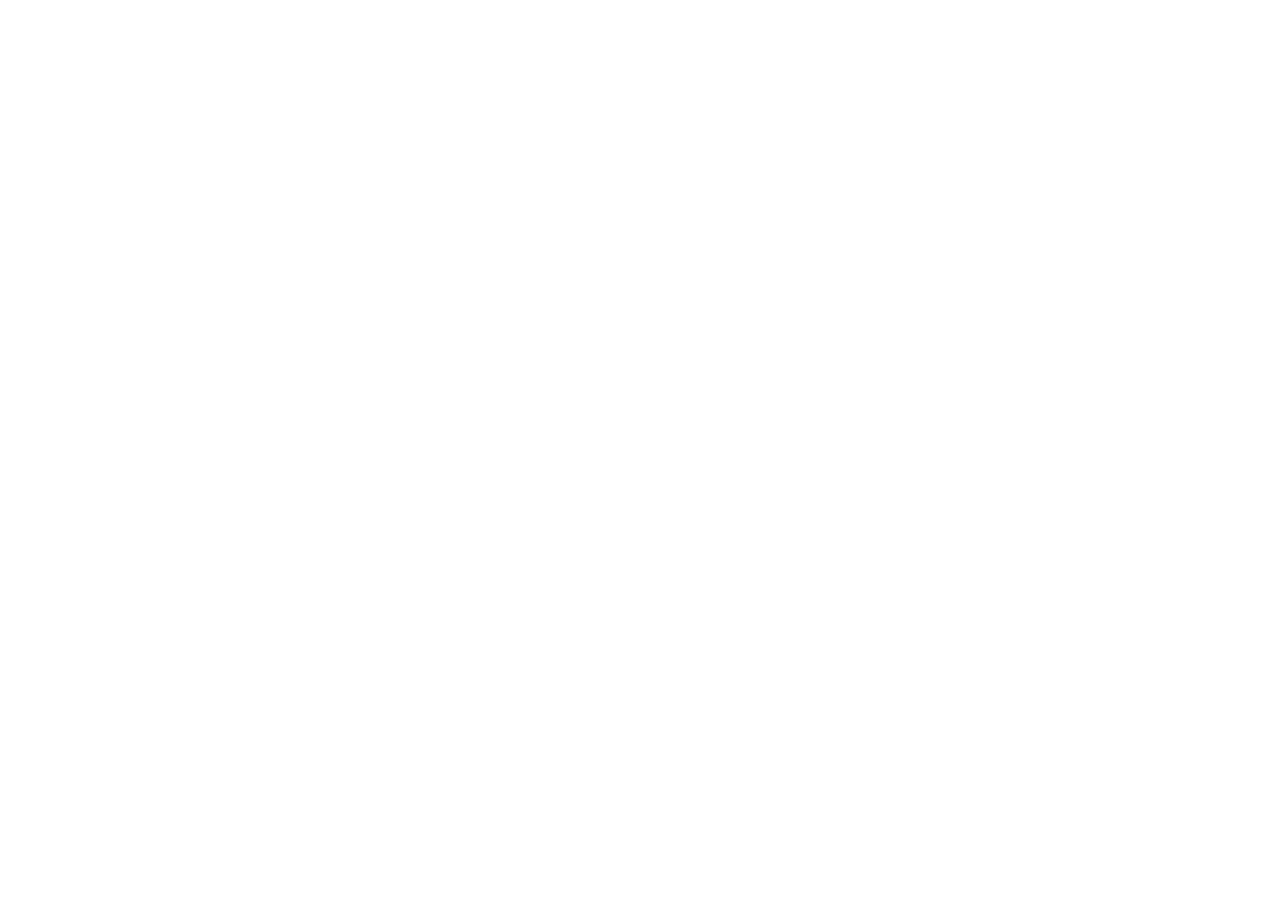
==== index.html @ 8a0b9c5c "Create index.html" ====
<!DOCTYPE html>
<html lang="en-ca">
<head>
  <meta charset="utf-8">
  <title></title>
  <meta name="viewport" content="width=device-width,initial-scale=1">
  <link href="css/main.css" rel="stylesheet">
</head>
<main>
  <header>
  </header>
  <body>
  </body>
  <footer>
  </footer>
</main>
</html>
---- css/main.css ----
html {
  box-sizing: border-box;
}

*, *::before, *::after {
  box-sizing: inherit;
}
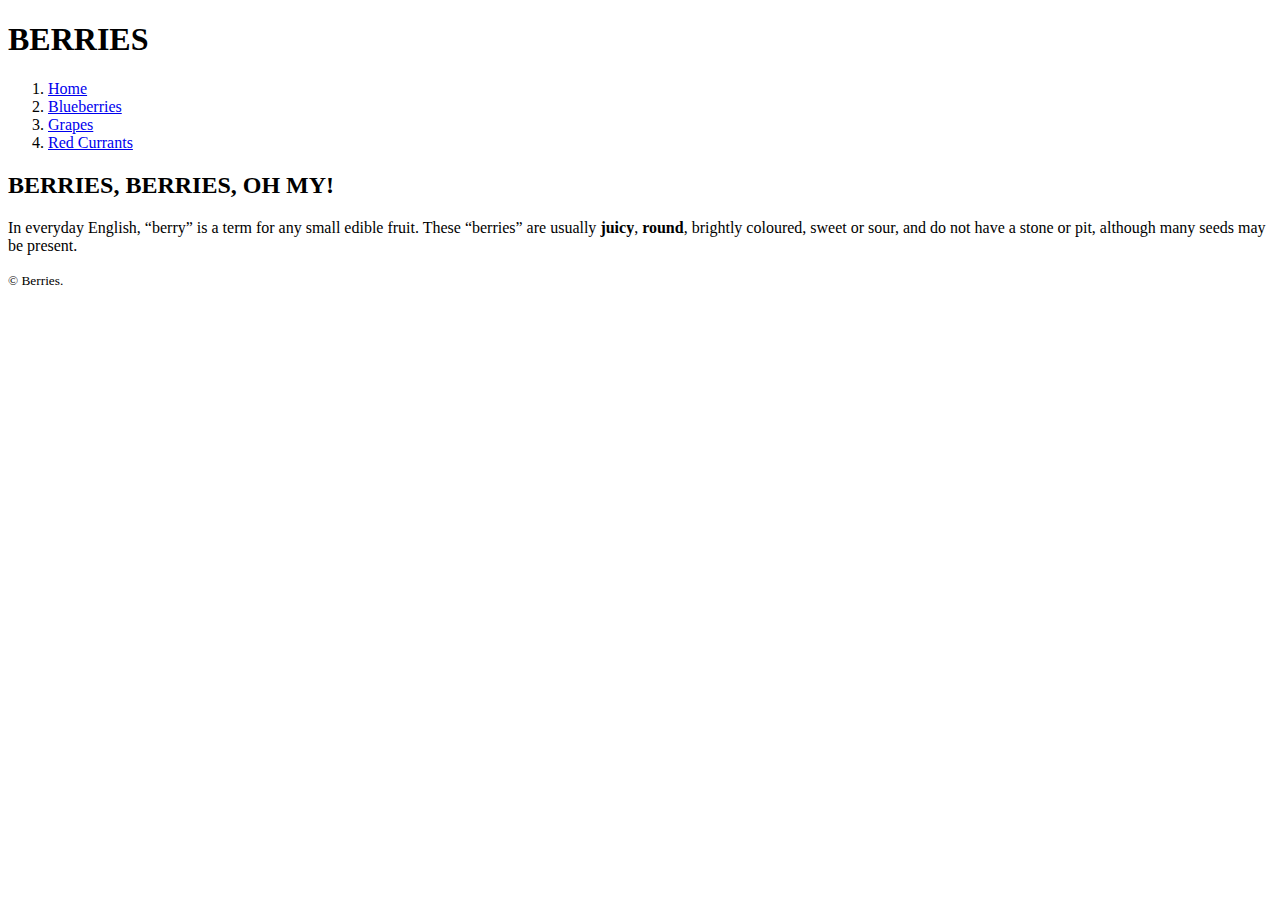
==== commit b85bc6af: "Create links to pages" ====
--- a/index.html
+++ b/index.html
@@ -5,13 +5,26 @@
   <title></title>
   <meta name="viewport" content="width=device-width,initial-scale=1">
   <link href="css/main.css" rel="stylesheet">
+  <link href="https://fonts.googleapis.com/css?family=Sigmar+One&display=swap" rel="stylesheet">
 </head>
 <main>
   <header>
+    <h1>BERRIES</h1>
+    <nav>
+      <ol>
+        <li><a href="index.html">Home</a></li>
+        <li><a href="blueberries.html">Blueberries</a></li>
+        <li><a href="grapes.html">Grapes</a></li>
+        <li><a href="red-currants.html">Red Currants</a></li>
+      </ol>
+    </nav>
   </header>
   <body>
+    <h2>BERRIES, BERRIES, OH MY!</h2>
+    <p>In everyday English, “berry” is a term for any small edible fruit. These “berries” are usually <b>juicy</b>, <b>round</b>, brightly coloured, sweet or sour, and do not have a stone or pit, although many seeds may be present.</p>
   </body>
   <footer>
+    <small>© Berries.</small>
   </footer>
 </main>
 </html>
--- a/css/main.css
+++ b/css/main.css
@@ -1,5 +1,8 @@
 html {
   box-sizing: border-box;
+  font-family: "Sigmar One", cursive;
+  font-family: Georgia, serif;
+
 }
 
 *, *::before, *::after {
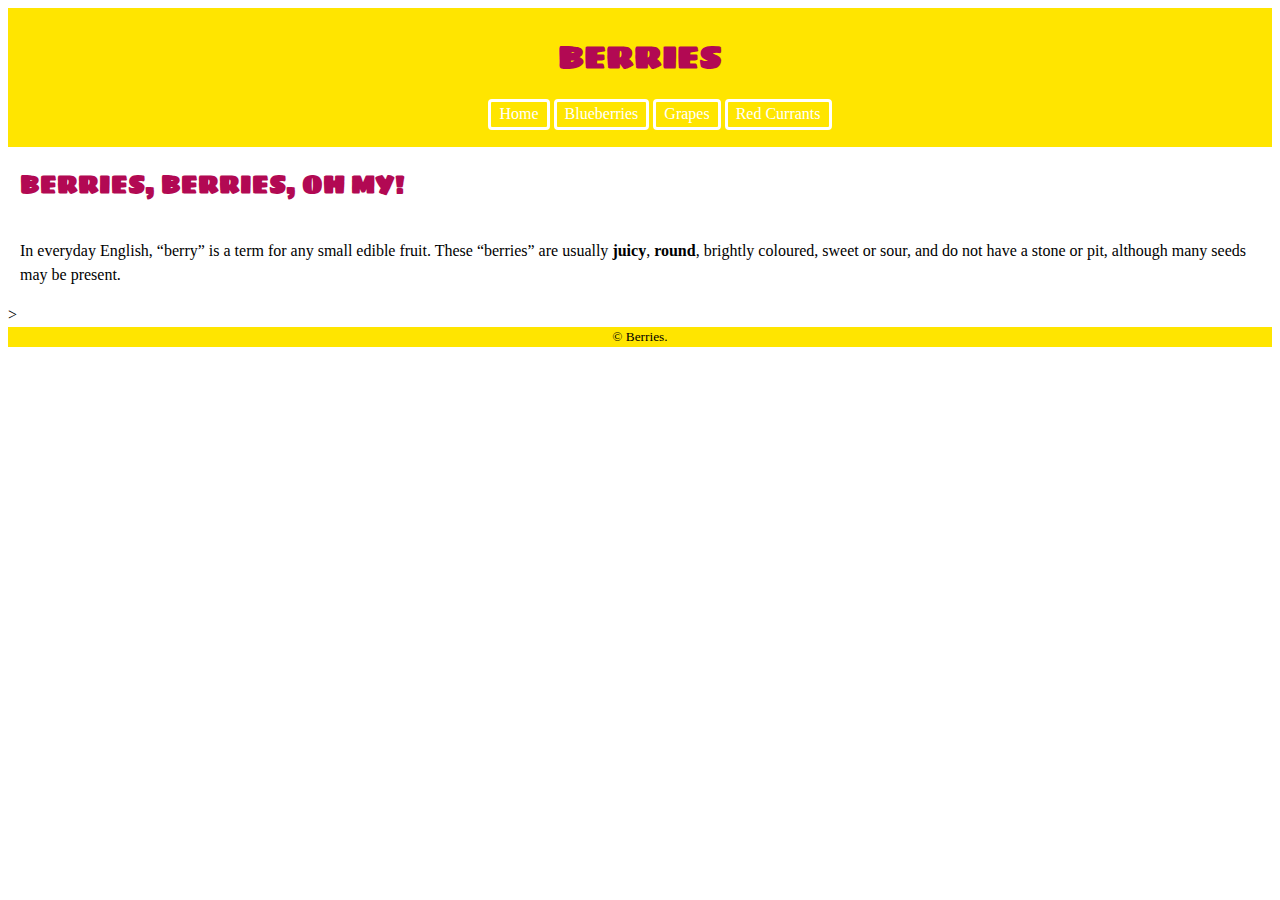
==== commit fa176d5d: "Create main CSS" ====
--- a/index.html
+++ b/index.html
@@ -19,10 +19,10 @@
       </ol>
     </nav>
   </header>
-  <body>
+  <article class="berries">
     <h2>BERRIES, BERRIES, OH MY!</h2>
     <p>In everyday English, “berry” is a term for any small edible fruit. These “berries” are usually <b>juicy</b>, <b>round</b>, brightly coloured, sweet or sour, and do not have a stone or pit, although many seeds may be present.</p>
-  </body>
+  </article>>
   <footer>
     <small>© Berries.</small>
   </footer>
--- a/css/main.css
+++ b/css/main.css
@@ -1,10 +1,65 @@
 html {
   box-sizing: border-box;
-  font-family: "Sigmar One", cursive;
   font-family: Georgia, serif;
-
+  line-height: 1.5;
 }
 
 *, *::before, *::after {
   box-sizing: inherit;
 }
+
+header {
+  background: #ffe500;
+  padding:.2em .5em .3em;
+}
+
+h1, h2 {
+  font-family: "Sigmar One", cursive;
+  color: #b20953;
+}
+
+h1 {
+  display: block;
+  text-align: center;
+}
+
+h2 {
+  display: inline-block;
+  text-align: left;
+}
+
+nav {
+  text-align: center;
+}
+
+nav li {
+  display: inline-block;
+  list-style-type: none;
+}
+
+nav a {
+  text-decoration: none;
+  border: 3px solid;
+  font-family: Georgia, serif;
+  color: #fff;
+  border-radius: 4px;
+  padding: .2em .5em .3em;
+}
+
+article {
+  padding: 0 .75em;
+  display: inline-block;
+}
+
+img {
+margin: .3em;
+}
+
+footer {
+  background: #ffe500;
+}
+
+small {
+  display: block;
+  text-align: center;
+}
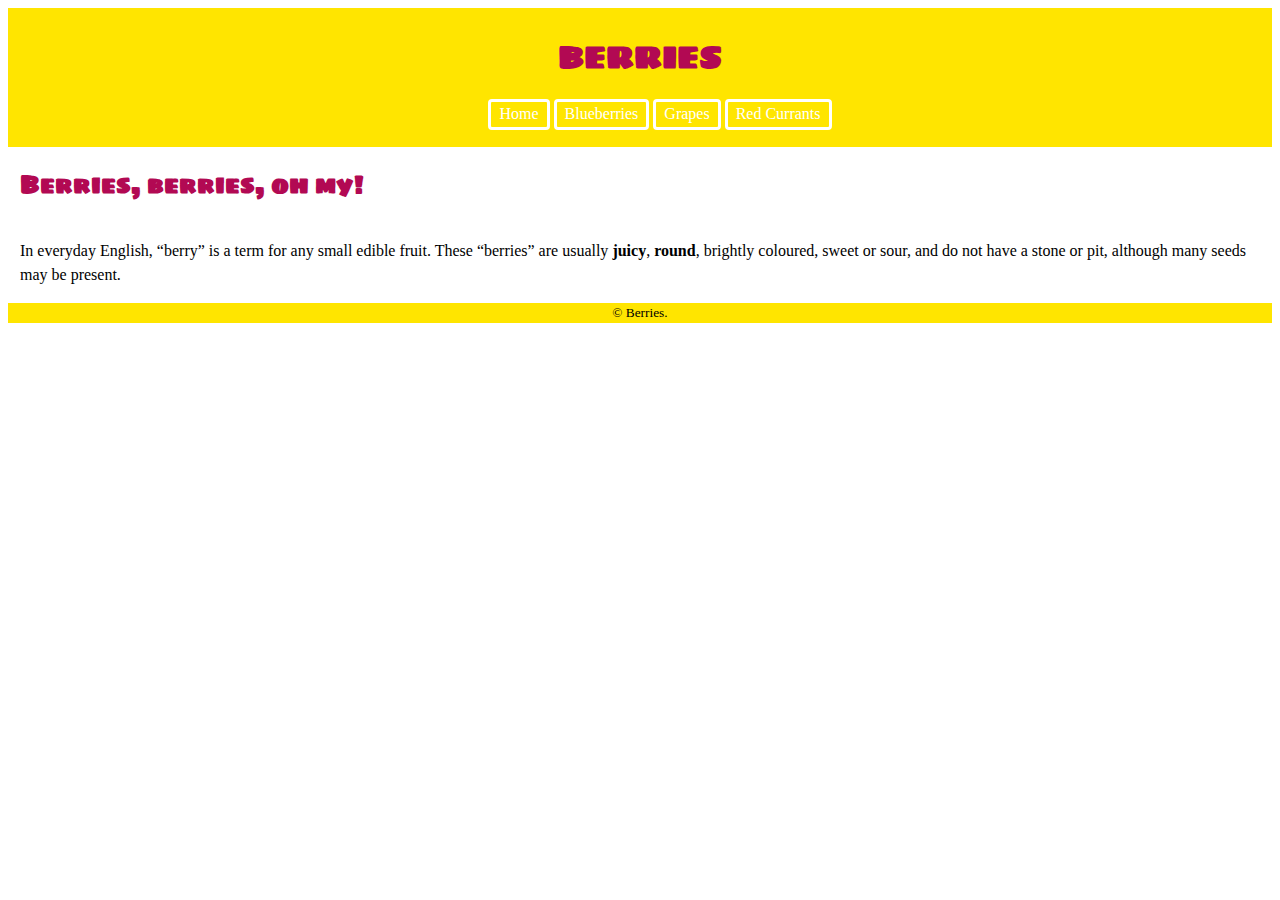
==== commit eec555e6: "Add CSS" ====
--- a/index.html
+++ b/index.html
@@ -2,7 +2,7 @@
 <html lang="en-ca">
 <head>
   <meta charset="utf-8">
-  <title></title>
+  <title>Berries</title>
   <meta name="viewport" content="width=device-width,initial-scale=1">
   <link href="css/main.css" rel="stylesheet">
   <link href="https://fonts.googleapis.com/css?family=Sigmar+One&display=swap" rel="stylesheet">
@@ -19,12 +19,14 @@
       </ol>
     </nav>
   </header>
-  <article class="berries">
-    <h2>BERRIES, BERRIES, OH MY!</h2>
-    <p>In everyday English, “berry” is a term for any small edible fruit. These “berries” are usually <b>juicy</b>, <b>round</b>, brightly coloured, sweet or sour, and do not have a stone or pit, although many seeds may be present.</p>
-  </article>>
-  <footer>
-    <small>© Berries.</small>
-  </footer>
+  <body>
+    <article class="berries">
+      <h2>Berries, berries, oh my!</h2>
+      <p>In everyday English, “berry” is a term for any small edible fruit. These “berries” are usually <b>juicy</b>, <b>round</b>, brightly coloured, sweet or sour, and do not have a stone or pit, although many seeds may be present.</p>
+    </article>
+  </body>
+<footer>
+  <small>© Berries.</small>
+</footer>
 </main>
 </html>
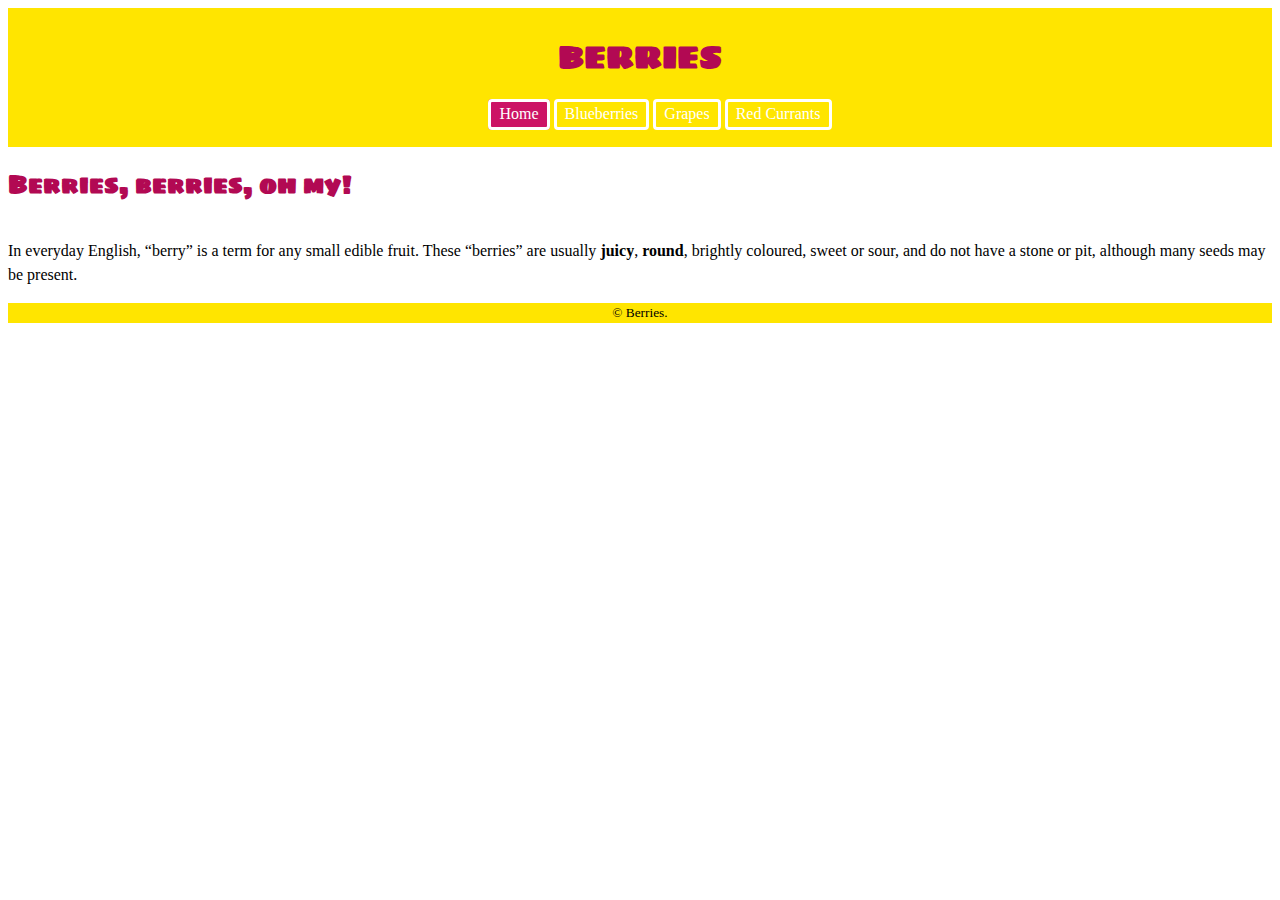
==== commit fdf9eb44: "Update all HTML" ====
--- a/index.html
+++ b/index.html
@@ -7,26 +7,24 @@
   <link href="css/main.css" rel="stylesheet">
   <link href="https://fonts.googleapis.com/css?family=Sigmar+One&display=swap" rel="stylesheet">
 </head>
-<main>
+<body>
   <header>
     <h1>BERRIES</h1>
     <nav>
       <ol>
-        <li><a href="index.html">Home</a></li>
+        <li><a class="current" href="index.html">Home</a></li>
         <li><a href="blueberries.html">Blueberries</a></li>
         <li><a href="grapes.html">Grapes</a></li>
         <li><a href="red-currants.html">Red Currants</a></li>
       </ol>
     </nav>
   </header>
-  <body>
-    <article class="berries">
-      <h2>Berries, berries, oh my!</h2>
-      <p>In everyday English, “berry” is a term for any small edible fruit. These “berries” are usually <b>juicy</b>, <b>round</b>, brightly coloured, sweet or sour, and do not have a stone or pit, although many seeds may be present.</p>
-    </article>
-  </body>
-<footer>
-  <small>© Berries.</small>
-</footer>
-</main>
+  <main class="berries">
+    <h2>Berries, berries, oh my!</h2>
+    <p>In everyday English, “berry” is a term for any small edible fruit. These “berries” are usually <b>juicy</b>, <b>round</b>, brightly coloured, sweet or sour, and do not have a stone or pit, although many seeds may be present.</p>
+  </main>
+  <footer>
+    <small>© Berries.</small>
+  </footer>
+</body>
 </html>
--- a/css/main.css
+++ b/css/main.css
@@ -46,6 +46,10 @@
   padding: .2em .5em .3em;
 }
 
+.current {
+  background: #cc1465;
+}
+
 article {
   padding: 0 .75em;
   display: inline-block;
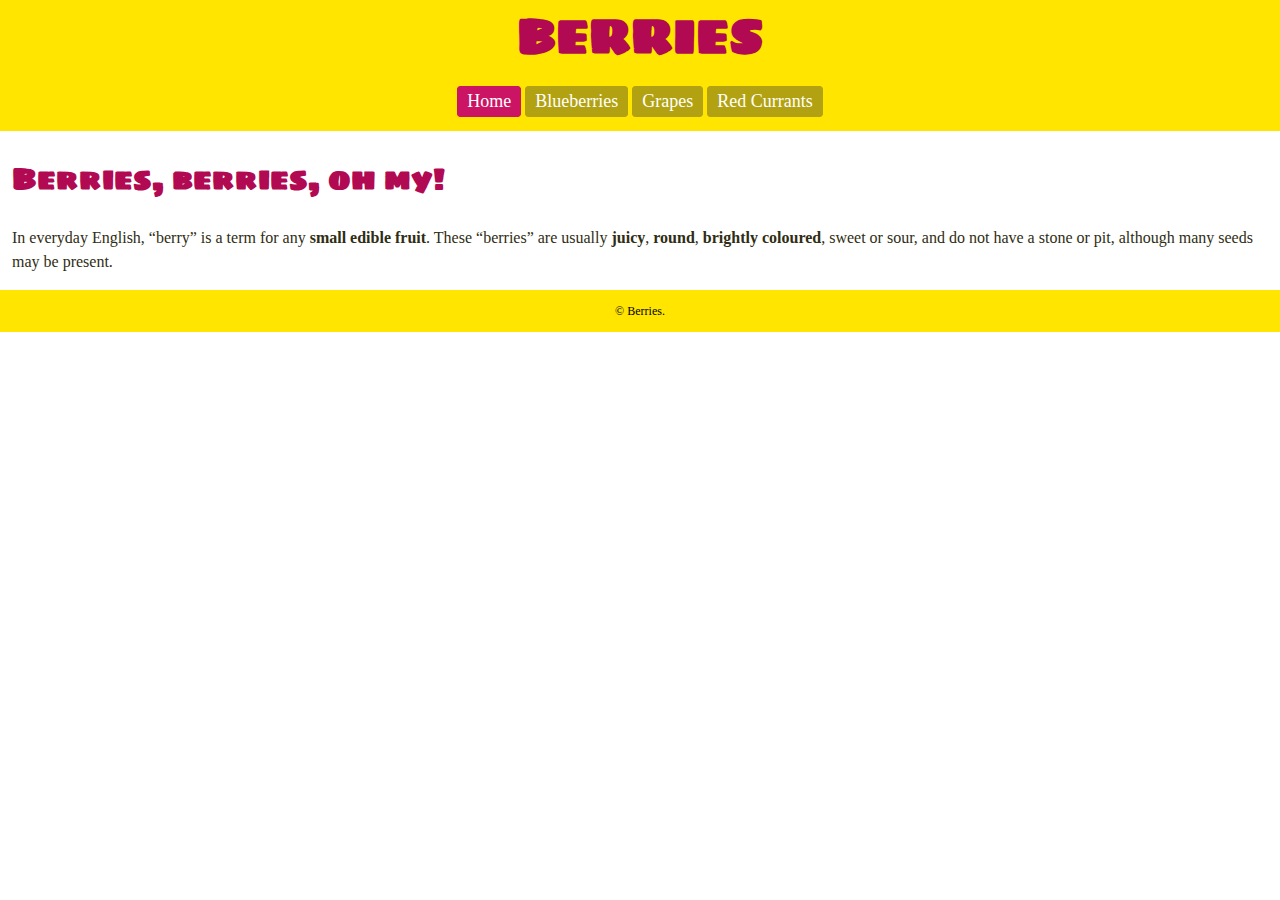
==== commit 0ba67f77: "Update CSS" ====
--- a/index.html
+++ b/index.html
@@ -21,7 +21,7 @@
   </header>
   <main class="berries">
     <h2>Berries, berries, oh my!</h2>
-    <p>In everyday English, “berry” is a term for any small edible fruit. These “berries” are usually <b>juicy</b>, <b>round</b>, brightly coloured, sweet or sour, and do not have a stone or pit, although many seeds may be present.</p>
+    <p>In everyday English, “berry” is a term for any <b>small edible fruit</b>. These “berries” are usually <b>juicy</b>, <b>round</b>, <b>brightly coloured</b>, sweet or sour, and do not have a stone or pit, although many seeds may be present.</p>
   </main>
   <footer>
     <small>© Berries.</small>
--- a/css/main.css
+++ b/css/main.css
@@ -1,16 +1,19 @@
 html {
   box-sizing: border-box;
   font-family: Georgia, serif;
-  line-height: 1.5;
 }
 
 *, *::before, *::after {
   box-sizing: inherit;
 }
 
+body {
+  margin: 0;
+  line-height: 1.5;
+}
+
 header {
   background: #ffe500;
-  padding:.2em .5em .3em;
 }
 
 h1, h2 {
@@ -21,15 +24,25 @@
 h1 {
   display: block;
   text-align: center;
+  font-size: 3rem;
+  margin: 0;
+  padding: 0 .75em;
 }
 
 h2 {
-  display: inline-block;
+  display: block;
   text-align: left;
+  font-size: 1.875rem;
 }
 
 nav {
   text-align: center;
+  padding: 0;
+}
+
+nav ol {
+  display: inline-block;
+  padding-left: 0;
 }
 
 nav li {
@@ -39,31 +52,48 @@
 
 nav a {
   text-decoration: none;
-  border: 3px solid;
   font-family: Georgia, serif;
+  font-size: 1.125rem;
   color: #fff;
+  border: 1px solid #b2a212;
+  background-color: #b2a212;
   border-radius: 4px;
   padding: .2em .5em .3em;
 }
 
-.current {
-  background: #cc1465;
+a:hover {
+  background-color: #cc1465;
+  border: 1px solid #cc1465;
+  border-radius: 4px;
 }
 
-article {
+.current {
+  background-color: #cc1465;
+  border: 1px solid #cc1465;
+  border-radius: 4px;
+}
+
+main {
   padding: 0 .75em;
-  display: inline-block;
 }
 
 img {
-margin: .3em;
+  display: block;
+  width: 100%;
+}
+
+p {
+  display: block;
+  color: #2f2d13;
 }
 
 footer {
   background: #ffe500;
+  padding: .75em;
 }
 
 small {
   display: block;
   text-align: center;
+  font-size: .75em;
 }
